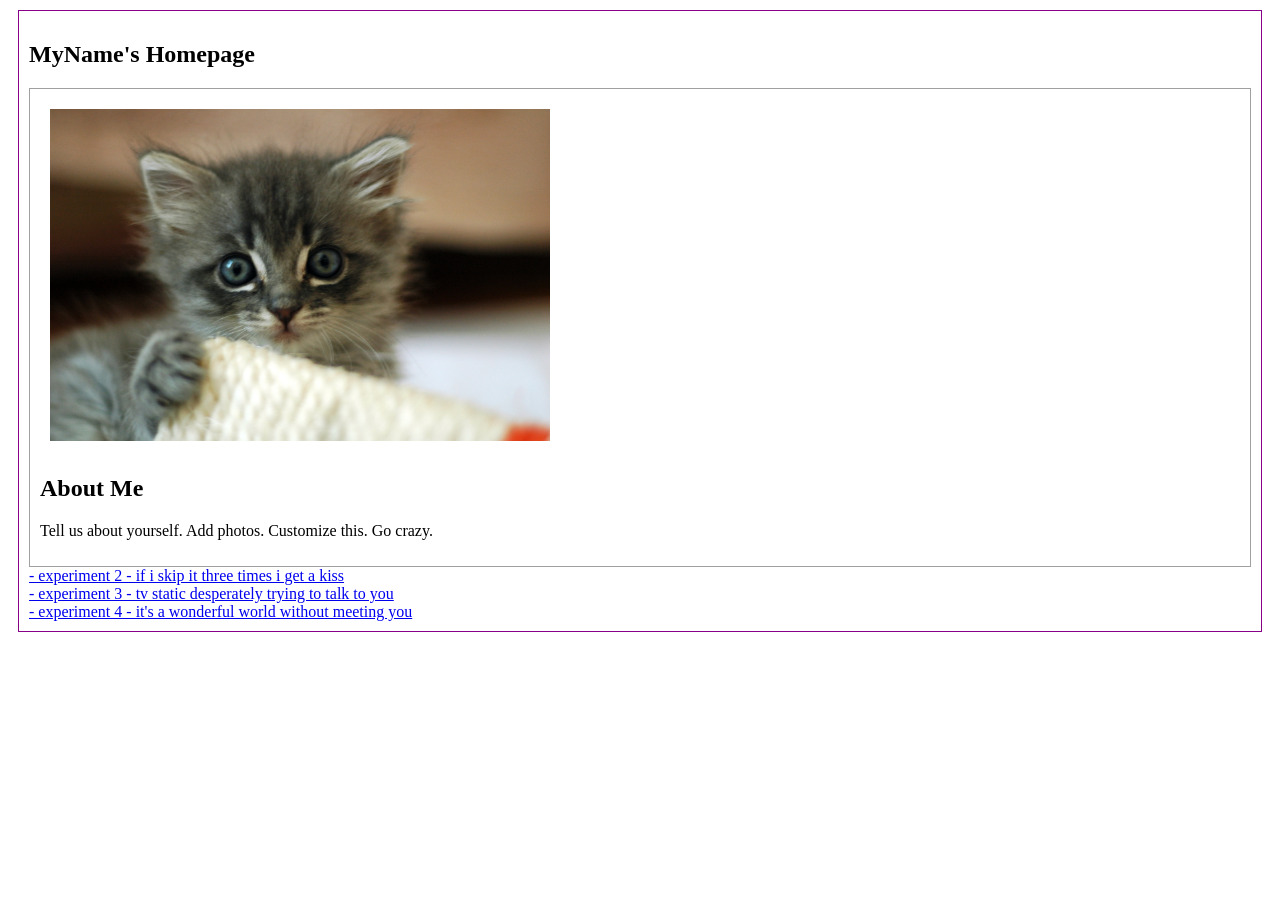
==== index.html @ 7955ad05 "updated site to include experiment 4" ====
<!DOCTYPE html>
<html>
<head>
	<!-- This title is used for tabs and bookmarks -->
	<title>FERNIIIEEE'S Homepage</title>

	<!-- Use UTF character set, a good idea with any webpage -->
  <meta charset="UTF-8" />
	<!-- Set viewport so page remains consistently scaled w narrow devices -->
  <meta name="viewport" content="width=device-width, initial-scale=1.0" />
	<!-- Include a sitewide CSS file for consistent styling across the site -->
	<link rel="stylesheet" type="text/css" href="css/site.css">
	<!-- Experiment-specifc CSS file for any special styling of this particular page -->
	<link rel="stylesheet" type="text/css" href="css/homepage.css">
	<!-- Link to javascript file - DEFER waits until all elements are rendered -->
	<script type="text/javascript" src="./js/experiment.js"></script>
</head>
<body>
	<!-- Style this page by changing the CSS in ../css/site.css or css/experiment.css -->
	<main id="content">
		<section>
			<h1>MyName's Homepage</h1>
			<div class="minor-section">
					<!-- Note that all filenames use lowercase and no spaces -->
					<img class="cat-photo" src="./img/cute-grey-kitten.jpg">
					<h2>About Me</h2>
					<p>Tell us about yourself. Add photos. Customize this. Go crazy.</p>
			</div>

		</section>
		<nav id="links">
			<!-- Put links to experiments here. -->
			<A HREF="./experiment2/js/index.html">- experiment 2 - if i skip it three times i get a kiss</A> <br />
			<A HREF="./experiment3/js/index.html">- experiment 3 - tv static desperately trying to talk to you</A> <br />
			<A HREF="./experiment4/js/index.html">- experiment 4 - it's a wonderful world without meeting you</A> <br />
		</nav>
	</main>
</body>
</html>
---- css/site.css ----
#content {
  margin: 10px;080;
  padding: 10px;
  border: solid 1px #808
}

.minor-section {
  padding: 10px;
  border: solid 1px #A0A0A0;
}
---- css/homepage.css ----
.cat-photo {
  margin: 10px;
  max-width: 500px;
}
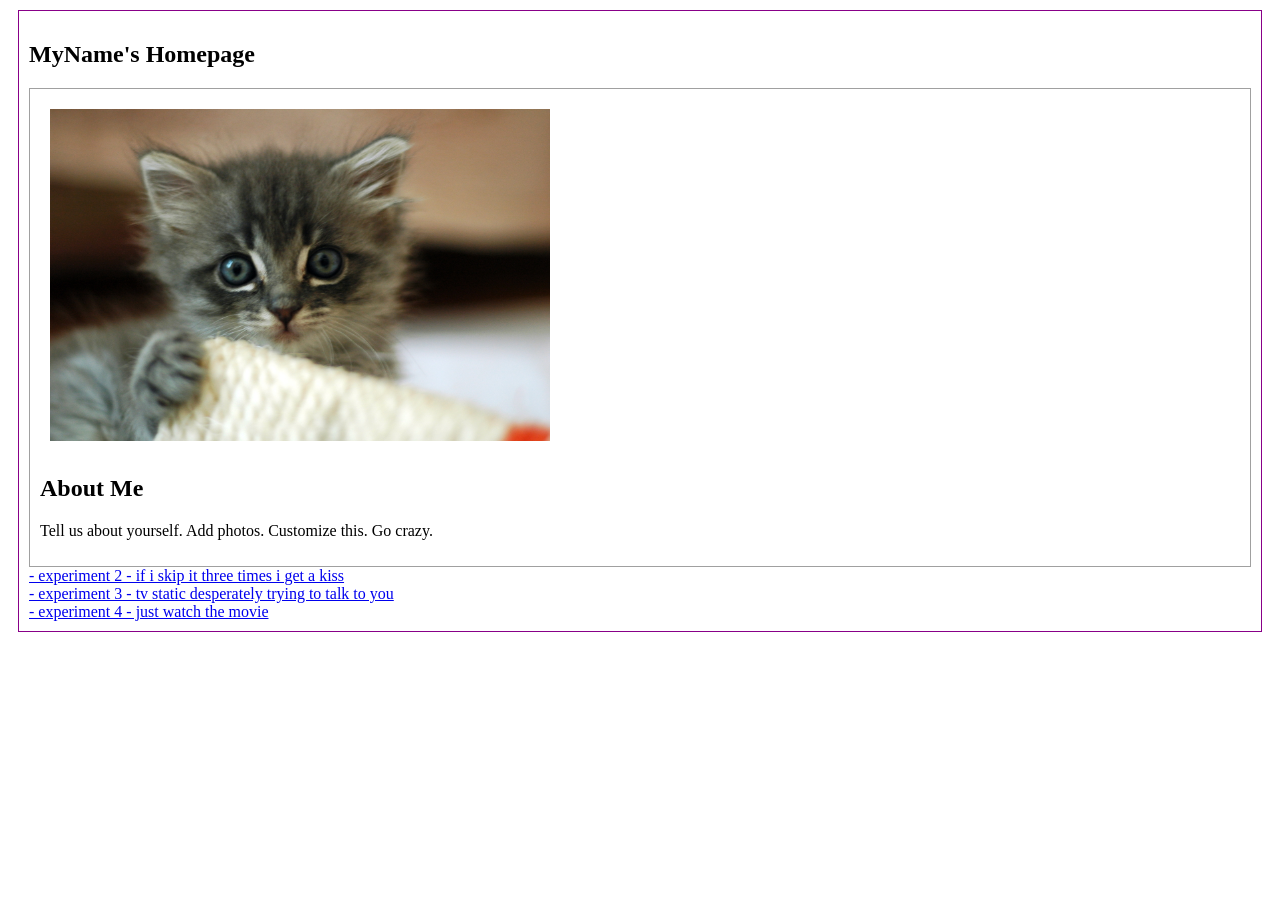
==== commit 6fe19eec: "index title updated" ====
--- a/index.html
+++ b/index.html
@@ -32,7 +32,7 @@
 			<!-- Put links to experiments here. -->
 			<A HREF="./experiment2/js/index.html">- experiment 2 - if i skip it three times i get a kiss</A> <br />
 			<A HREF="./experiment3/js/index.html">- experiment 3 - tv static desperately trying to talk to you</A> <br />
-			<A HREF="./experiment4/js/index.html">- experiment 4 - it's a wonderful world without meeting you</A> <br />
+			<A HREF="./experiment4/js/index.html">- experiment 4 - just watch the movie</A> <br />
 		</nav>
 	</main>
 </body>
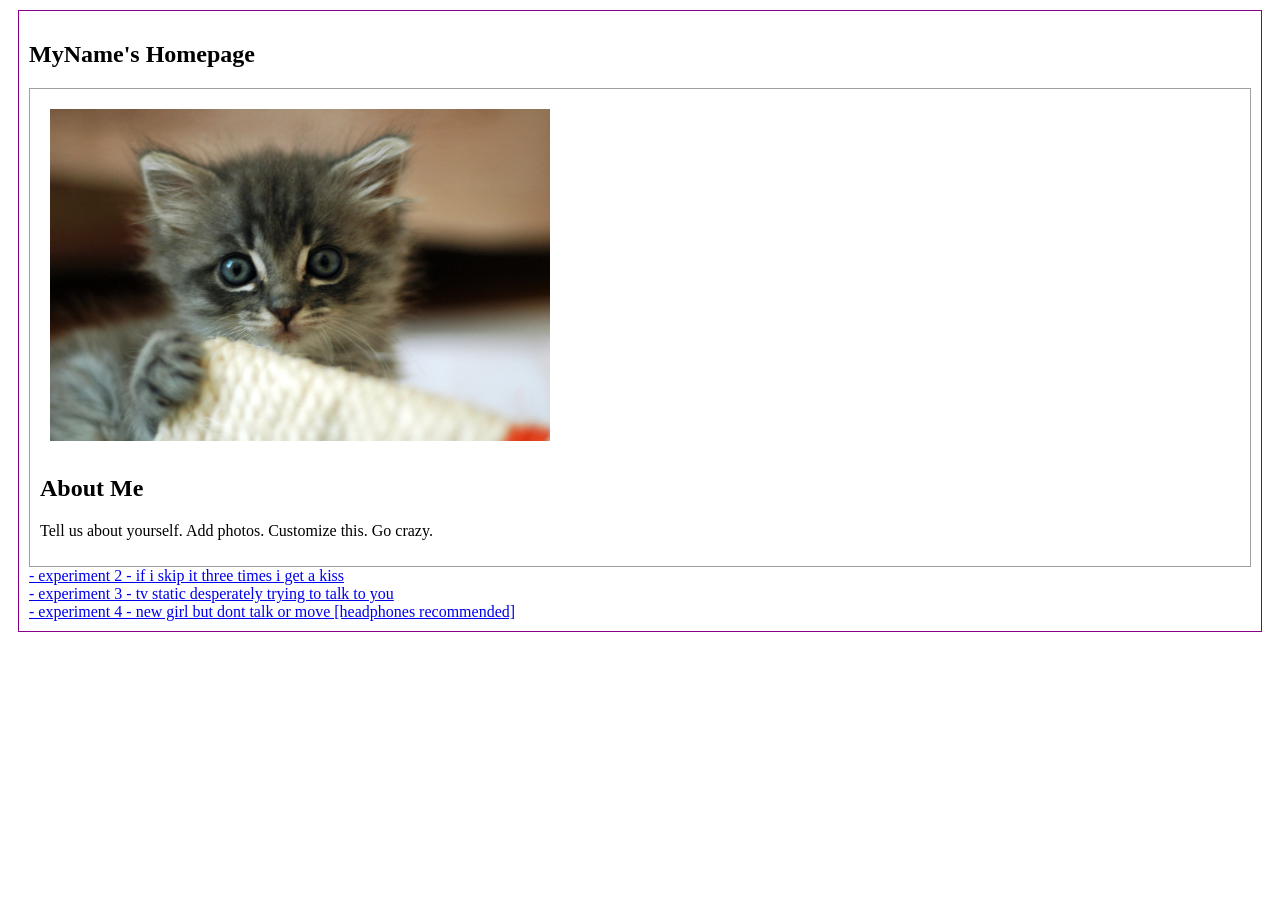
==== commit f9089823: "newgirlnewgirlnewgirlnewgirl" ====
--- a/index.html
+++ b/index.html
@@ -32,7 +32,7 @@
 			<!-- Put links to experiments here. -->
 			<A HREF="./experiment2/js/index.html">- experiment 2 - if i skip it three times i get a kiss</A> <br />
 			<A HREF="./experiment3/js/index.html">- experiment 3 - tv static desperately trying to talk to you</A> <br />
-			<A HREF="./experiment4/js/index.html">- experiment 4 - just watch the movie</A> <br />
+			<A HREF="./experiment4/js/index.html">- experiment 4 - new girl but dont talk or move [headphones recommended]</A> <br />
 		</nav>
 	</main>
 </body>
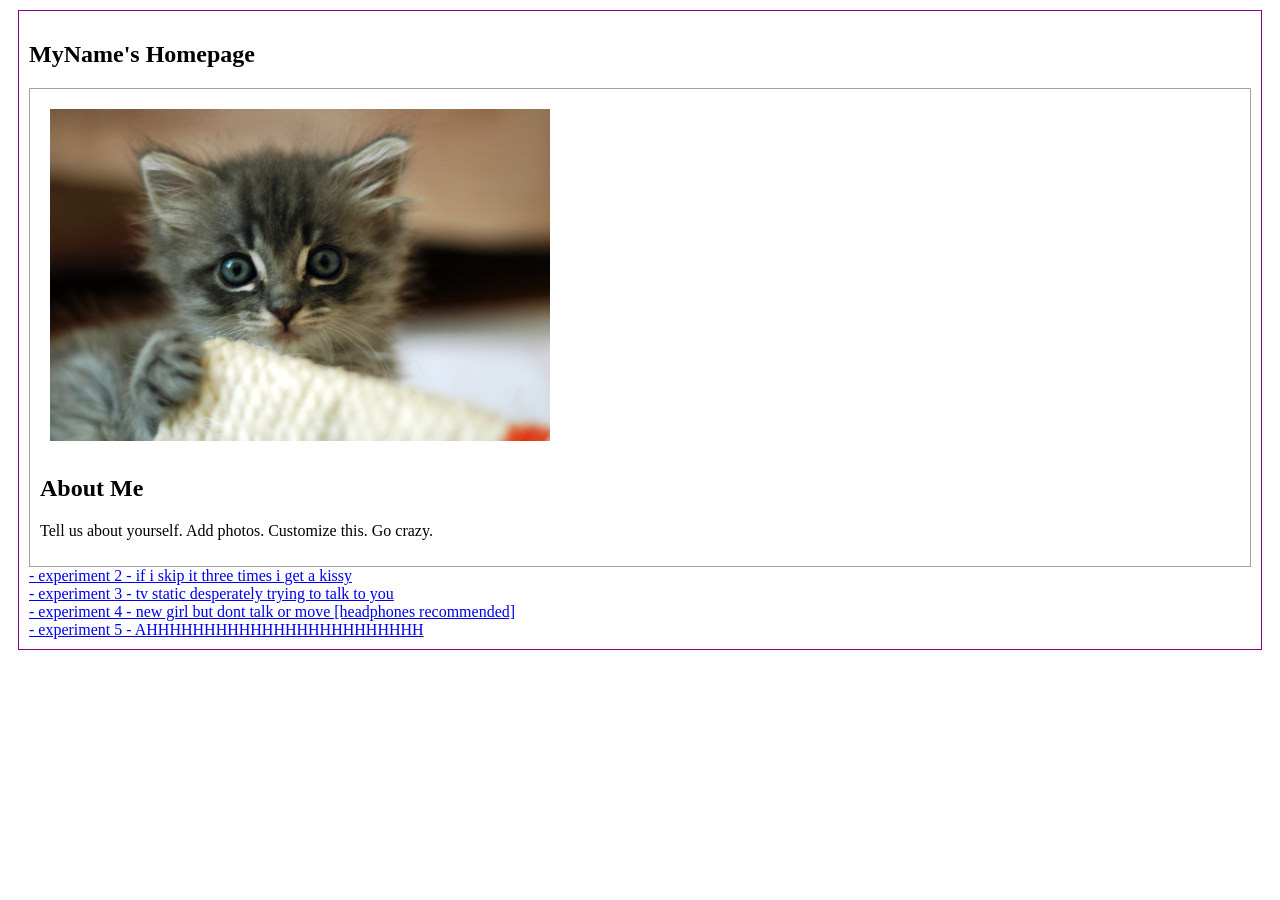
==== commit 2193e191: "very easy boom implemented" ====
--- a/index.html
+++ b/index.html
@@ -30,9 +30,10 @@
 		</section>
 		<nav id="links">
 			<!-- Put links to experiments here. -->
-			<A HREF="./experiment2/js/index.html">- experiment 2 - if i skip it three times i get a kiss</A> <br />
+			<A HREF="./experiment2/js/index.html">- experiment 2 - if i skip it three times i get a kissy</A> <br />
 			<A HREF="./experiment3/js/index.html">- experiment 3 - tv static desperately trying to talk to you</A> <br />
 			<A HREF="./experiment4/js/index.html">- experiment 4 - new girl but dont talk or move [headphones recommended]</A> <br />
+			<A HREF="./experiment5/js/index.html">- experiment 5 - AHHHHHHHHHHHHHHHHHHHHHHHH</A> <br />
 		</nav>
 	</main>
 </body>
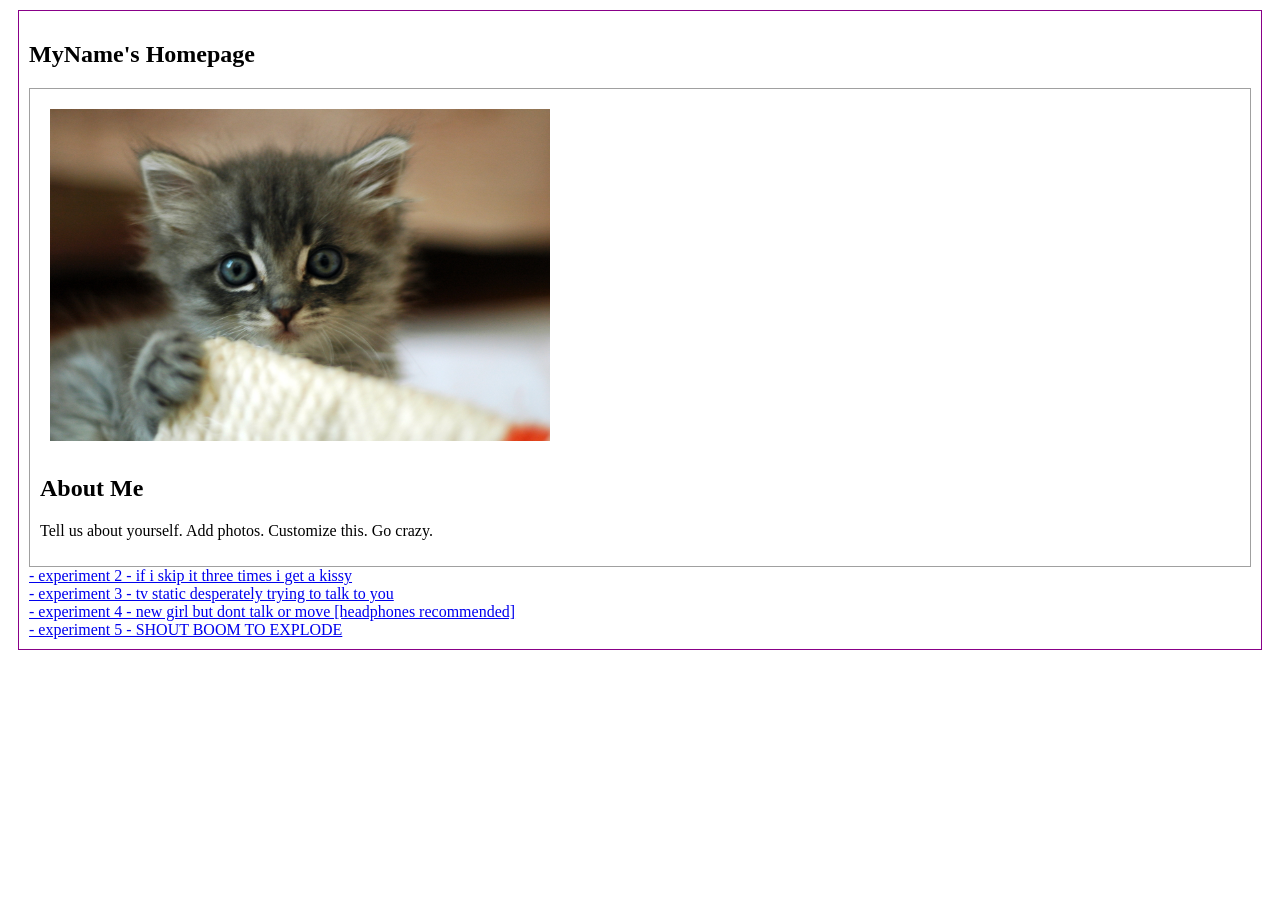
==== commit 8a1ae9a4: "title update" ====
--- a/index.html
+++ b/index.html
@@ -33,7 +33,7 @@
 			<A HREF="./experiment2/js/index.html">- experiment 2 - if i skip it three times i get a kissy</A> <br />
 			<A HREF="./experiment3/js/index.html">- experiment 3 - tv static desperately trying to talk to you</A> <br />
 			<A HREF="./experiment4/js/index.html">- experiment 4 - new girl but dont talk or move [headphones recommended]</A> <br />
-			<A HREF="./experiment5/js/index.html">- experiment 5 - AHHHHHHHHHHHHHHHHHHHHHHHH</A> <br />
+			<A HREF="./experiment5/js/index.html">- experiment 5 - SHOUT BOOM TO EXPLODE</A> <br />
 		</nav>
 	</main>
 </body>
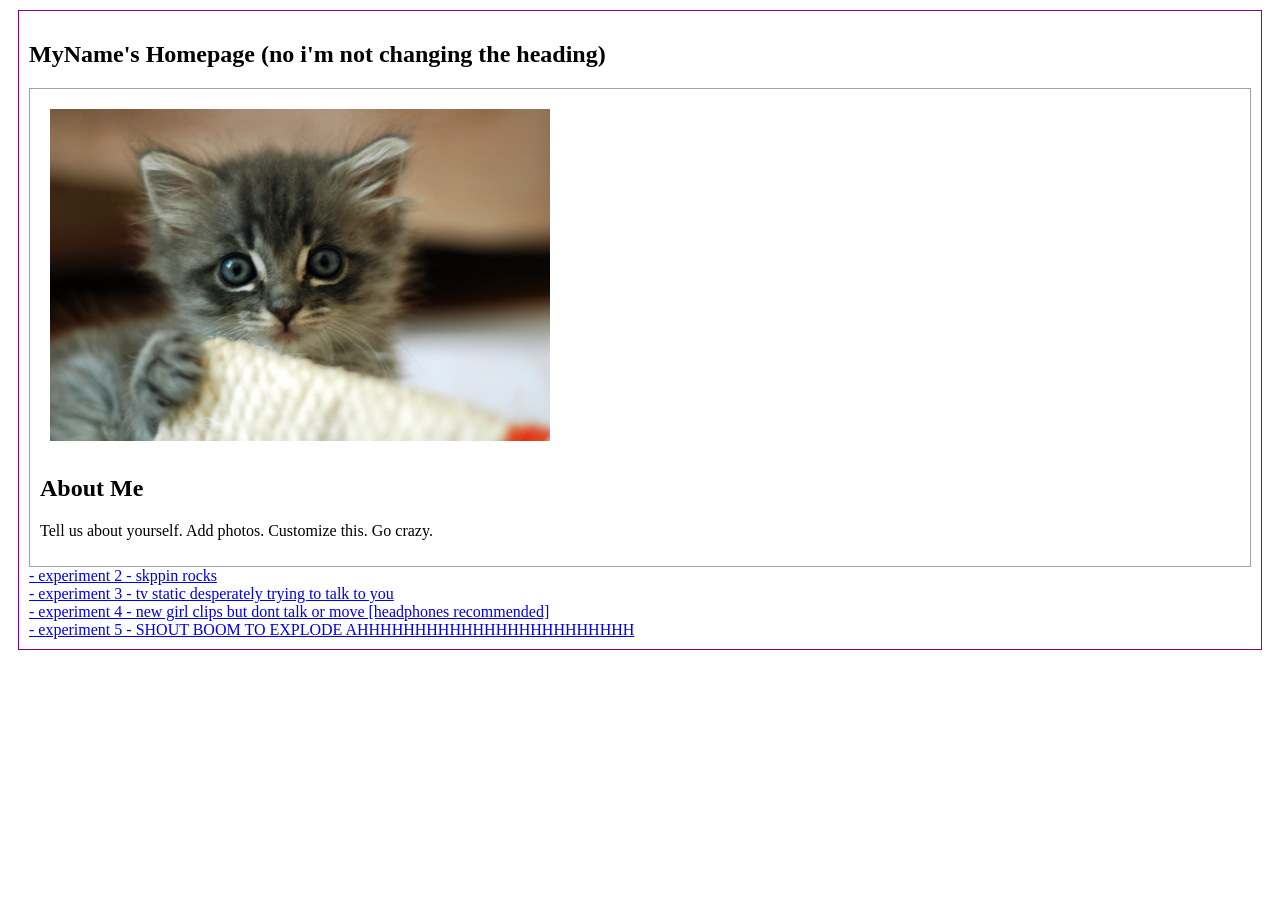
==== commit 13760c77: "just some renaming" ====
--- a/index.html
+++ b/index.html
@@ -19,7 +19,7 @@
 	<!-- Style this page by changing the CSS in ../css/site.css or css/experiment.css -->
 	<main id="content">
 		<section>
-			<h1>MyName's Homepage</h1>
+			<h1>MyName's Homepage (no i'm not changing the heading)</h1>
 			<div class="minor-section">
 					<!-- Note that all filenames use lowercase and no spaces -->
 					<img class="cat-photo" src="./img/cute-grey-kitten.jpg">
@@ -30,10 +30,10 @@
 		</section>
 		<nav id="links">
 			<!-- Put links to experiments here. -->
-			<A HREF="./experiment2/js/index.html">- experiment 2 - if i skip it three times i get a kissy</A> <br />
+			<A HREF="./experiment2/js/index.html">- experiment 2 - skppin rocks</A> <br />
 			<A HREF="./experiment3/js/index.html">- experiment 3 - tv static desperately trying to talk to you</A> <br />
-			<A HREF="./experiment4/js/index.html">- experiment 4 - new girl but dont talk or move [headphones recommended]</A> <br />
-			<A HREF="./experiment5/js/index.html">- experiment 5 - SHOUT BOOM TO EXPLODE</A> <br />
+			<A HREF="./experiment4/js/index.html">- experiment 4 - new girl clips but dont talk or move [headphones recommended]</A> <br />
+			<A HREF="./experiment5/js/index.html">- experiment 5 - SHOUT BOOM TO EXPLODE AHHHHHHHHHHHHHHHHHHHHHHHH</A> <br />
 		</nav>
 	</main>
 </body>
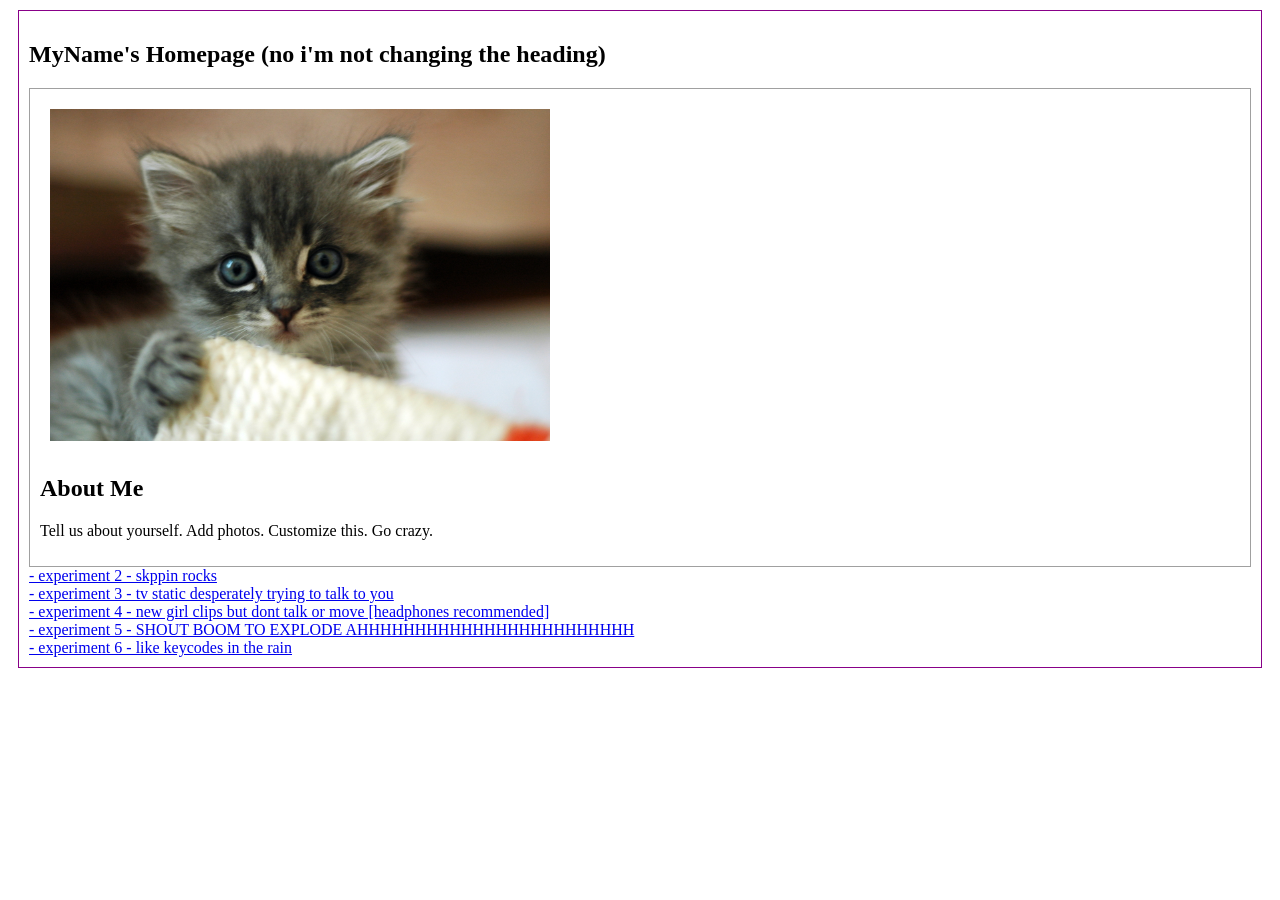
==== commit 1c5ea5c5: "i am hi fi" ====
--- a/index.html
+++ b/index.html
@@ -34,6 +34,7 @@
 			<A HREF="./experiment3/js/index.html">- experiment 3 - tv static desperately trying to talk to you</A> <br />
 			<A HREF="./experiment4/js/index.html">- experiment 4 - new girl clips but dont talk or move [headphones recommended]</A> <br />
 			<A HREF="./experiment5/js/index.html">- experiment 5 - SHOUT BOOM TO EXPLODE AHHHHHHHHHHHHHHHHHHHHHHHH</A> <br />
+			<A HREF="./experiment6/js/index.html">- experiment 6 - like keycodes in the rain</A> <br />
 		</nav>
 	</main>
 </body>
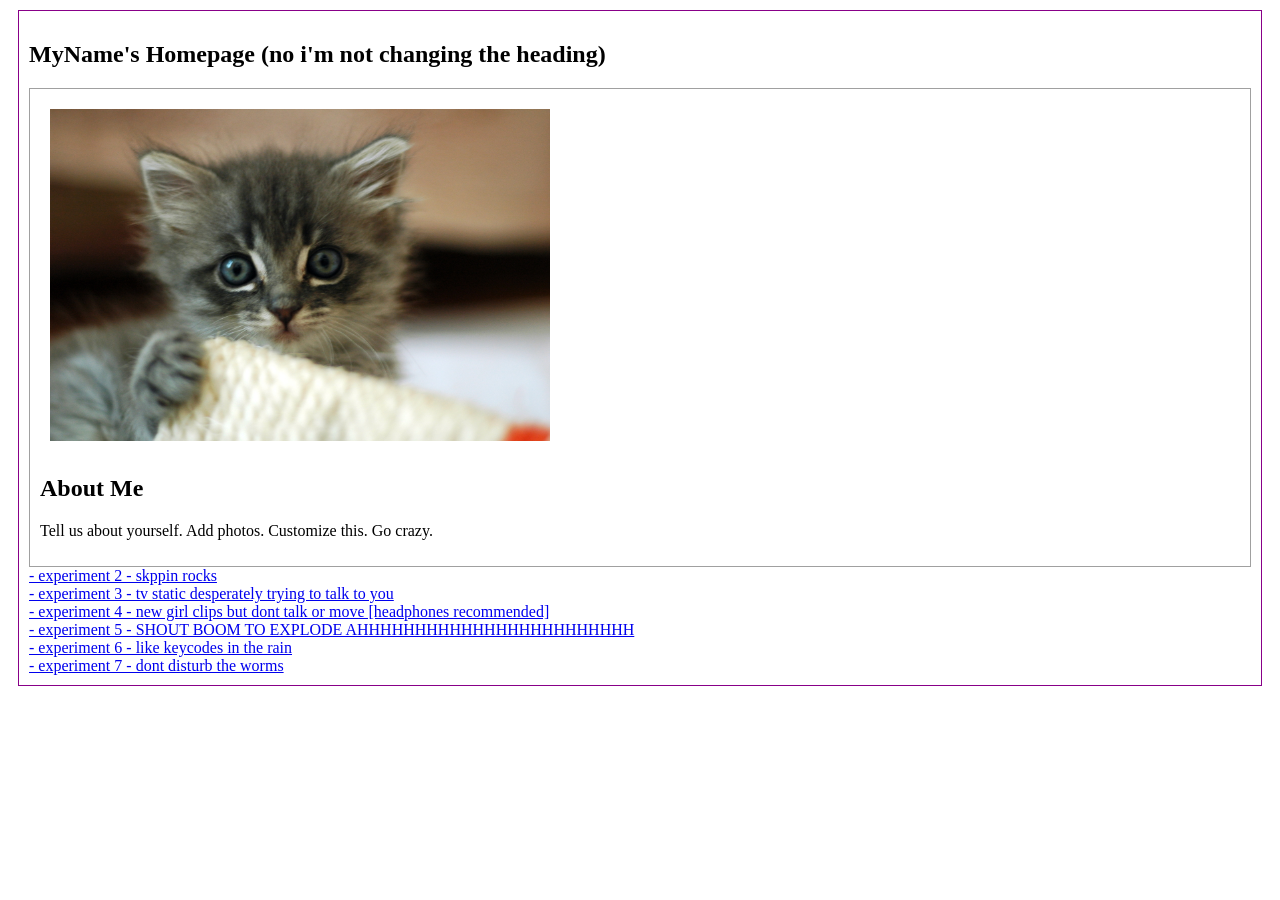
==== commit fa815719: "WORMSSSSSSSSSS" ====
--- a/index.html
+++ b/index.html
@@ -35,6 +35,7 @@
 			<A HREF="./experiment4/js/index.html">- experiment 4 - new girl clips but dont talk or move [headphones recommended]</A> <br />
 			<A HREF="./experiment5/js/index.html">- experiment 5 - SHOUT BOOM TO EXPLODE AHHHHHHHHHHHHHHHHHHHHHHHH</A> <br />
 			<A HREF="./experiment6/js/index.html">- experiment 6 - like keycodes in the rain</A> <br />
+			<A HREF="./experiment7/js/index.html">- experiment 7 - dont disturb the worms</A> <br />
 		</nav>
 	</main>
 </body>
